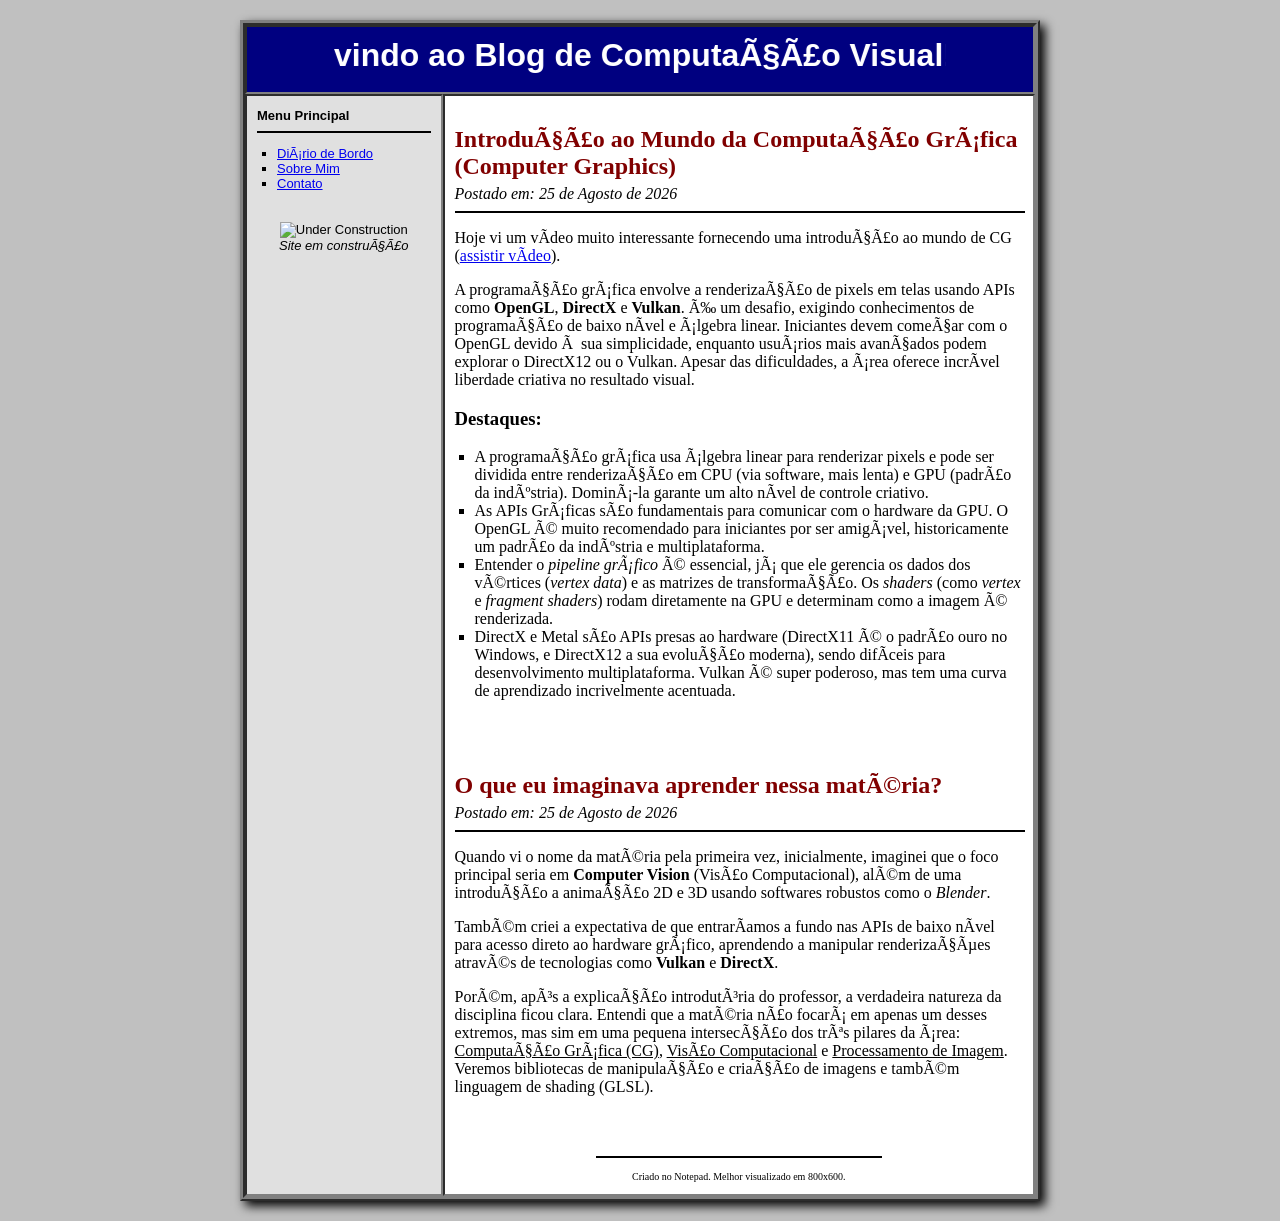
==== index.html @ ebfdc991 "Add second blog post about Computer Graphics video" ====
<!DOCTYPE html>
<html>
<head>
    <meta charset="windows-1252">
    <title>Computacao Visual - Blog</title>
    <link rel="stylesheet" type="text/css" href="style.css">
</head>
<body bgcolor="#C0C0C0" text="#000000" link="#0000EE" vlink="#551A8B" alink="#FF0000">

    <div align="center">
    <table style="width: 100%; max-width: 800px; margin: 0 auto; background-color: #FFFFFF;" border="2" cellpadding="10" cellspacing="0">
        <tr>
            <td colspan="2" align="center" bgcolor="#000080" style="background-color: #000080;">
                <font color="#FFFFFF" face="Arial, Helvetica, sans-serif" size="6">
                    <b><marquee behavior="alternate" width="80%">Bem-vindo ao Blog de Computação Visual!</marquee></b>
                </font>
            </td>
        </tr>
        <tr>
            <td width="25%" valign="top" bgcolor="#E0E0E0" style="background-color: #E0E0E0; color: #000000;">
                <font face="Verdana, Arial, Helvetica, sans-serif" size="2">
                    <b>Menu Principal</b><br>
                    <hr>
                    <ul>
                        <li><a href="#">Diário de Bordo</a></li>
                        <li><a href="https://github.com/jvvidalb" target="_blank">Sobre Mim</a></li>
                        <li><a href="mailto:jvvidalb@users.noreply.github.com">Contato</a></li>
                    </ul>
                    <br>
                    <center>
                        <img src="https://media.giphy.com/media/LmNwrBhejkK9EFP504/giphy.gif" alt="Under Construction" width="80" height="80">
                        <br><i>Site em construção</i>
                    </center>
                </font>
            </td>
            <td width="75%" valign="top" bgcolor="#FFFFFF" style="background-color: #FFFFFF; color: #000000;">
                <font face="Times New Roman, Times, serif" size="3" color="#000000">
                    <h2>Introdução ao Mundo da Computação Gráfica (Computer Graphics)</h2>
                    <i>Postado em: 25 de Agosto de 2026</i>
                    <hr width="100%" size="2" color="#000000">
                    
                    <p>
                        Hoje vi um vídeo muito interessante fornecendo uma introdução ao mundo de CG (<a href="https://www.youtube.com/watch?v=Jw-g_Zrz4Ys" target="_blank">assistir vídeo</a>).
                    </p>
                    <p>
                        A programação gráfica envolve a renderização de pixels em telas usando APIs como <b>OpenGL</b>, <b>DirectX</b> e <b>Vulkan</b>. É um desafio, exigindo conhecimentos de programação de baixo nível e álgebra linear. Iniciantes devem começar com o OpenGL devido à sua simplicidade, enquanto usuários mais avançados podem explorar o DirectX12 ou o Vulkan. Apesar das dificuldades, a área oferece incrível liberdade criativa no resultado visual.
                    </p>
                    
                    <h3>Destaques:</h3>
                    <ul>
                        <li>A programação gráfica usa álgebra linear para renderizar pixels e pode ser dividida entre renderização em CPU (via software, mais lenta) e GPU (padrão da indústria). Dominá-la garante um alto nível de controle criativo.</li>
                        <li>As APIs Gráficas são fundamentais para comunicar com o hardware da GPU. O OpenGL é muito recomendado para iniciantes por ser amigável, historicamente um padrão da indústria e multiplataforma.</li>
                        <li>Entender o <i>pipeline gráfico</i> é essencial, já que ele gerencia os dados dos vértices (<i>vertex data</i>) e as matrizes de transformação. Os <i>shaders</i> (como <i>vertex</i> e <i>fragment shaders</i>) rodam diretamente na GPU e determinam como a imagem é renderizada.</li>
                        <li>DirectX e Metal são APIs presas ao hardware (DirectX11 é o padrão ouro no Windows, e DirectX12 a sua evolução moderna), sendo difíceis para desenvolvimento multiplataforma. Vulkan é super poderoso, mas tem uma curva de aprendizado incrivelmente acentuada.</li>
                    </ul>
                    <br><br>

                    <h2>O que eu imaginava aprender nessa matéria?</h2>
                    <i>Postado em: 25 de Agosto de 2026</i>
                    <hr width="100%" size="2" color="#000000">
                    
                    <p>
                        Quando vi o nome da matéria pela primeira vez, inicialmente, imaginei que o foco principal seria em <b>Computer Vision</b> (Visão Computacional), além de uma introdução a animação 2D e 3D usando softwares robustos como o <i>Blender</i>.
                    </p>
                    <p>
                        Também criei a expectativa de que entraríamos a fundo nas APIs de baixo nível para acesso direto ao hardware gráfico, aprendendo a manipular renderizações através de tecnologias como <b>Vulkan</b> e <b>DirectX</b>.
                    </p>
                    <p>
                        Porém, após a explicação introdutória do professor, a verdadeira natureza da disciplina ficou clara. Entendi que a matéria não focará em apenas um desses extremos, mas sim em uma pequena intersecção dos três pilares da área: <u>Computação Gráfica (CG)</u>, <u>Visão Computacional</u> e <u>Processamento de Imagem</u>. Veremos bibliotecas de manipulação e criação de imagens e também linguagem de shading (GLSL).
                    </p>
                    
                    <br><br>
                    <center>
                        <hr width="50%" size="1">
                        <font size="1">Criado no Notepad. Melhor visualizado em 800x600.</font>
                    </center>
                </font>
            </td>
        </tr>
    </table>
    </div>

</body>
</html>
---- style.css ----
/* Folha de estilos basica - Anos 2000 */
body {
    margin: 20px;
    background-image: url('[data-uri]'); /* simple dot pattern */
    background-color: #c0c0c0;
}

table {
    border-style: ridge;
    border-width: 5px;
    border-color: #808080;
    box-shadow: 5px 5px 10px #000000;
}

td {
    border-style: inset;
    border-width: 2px;
}

h2 {
    color: #800000;
    margin-bottom: 5px;
}

ul {
    list-style-type: square;
    padding-left: 20px;
}

a:hover {
    color: #ff9900;
}

hr {
    border: 1px solid #000;
}
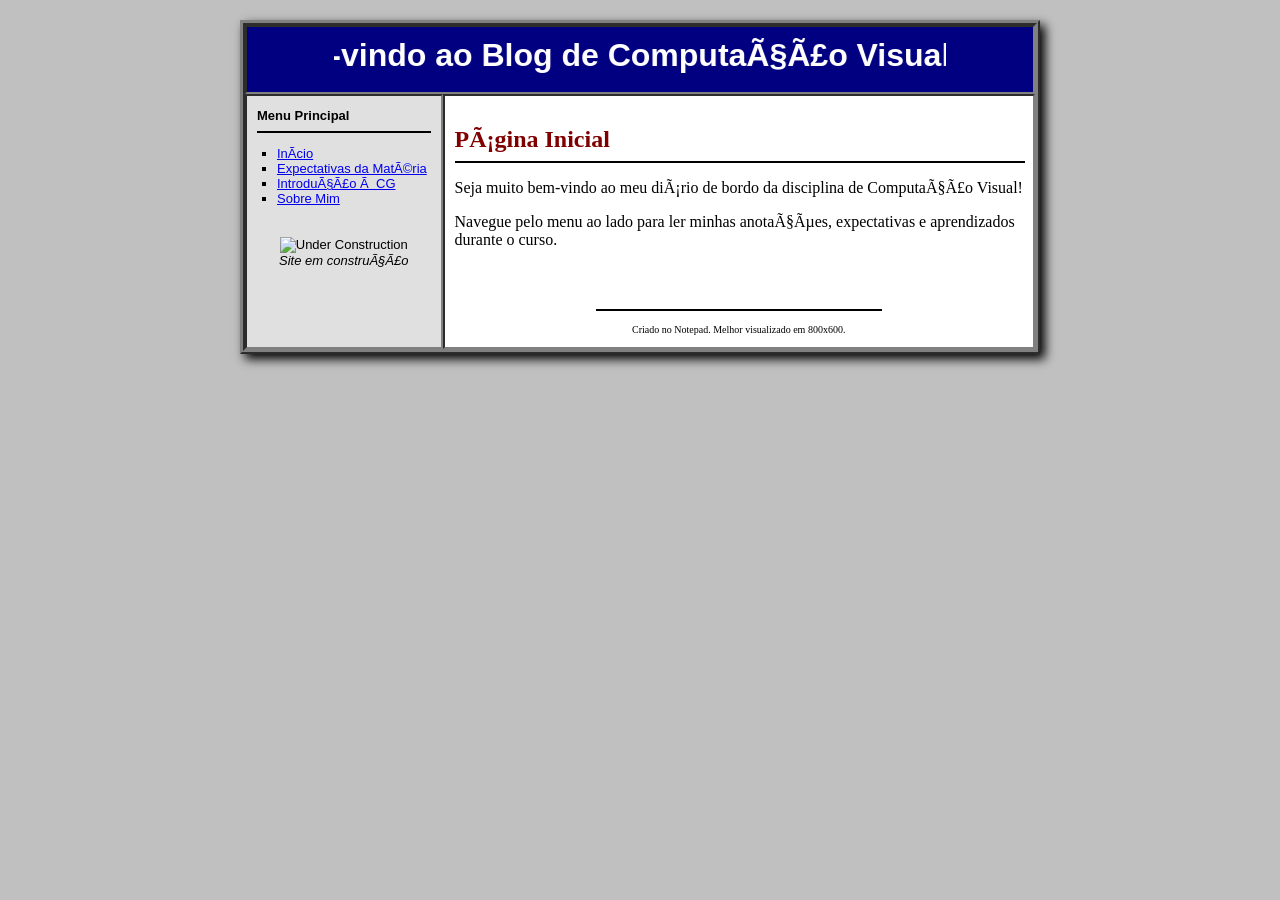
==== commit 15f083db: "Separate posts into different pages and add navigation menu" ====
--- a/index.html
+++ b/index.html
@@ -22,9 +22,10 @@
                     <b>Menu Principal</b><br>
                     <hr>
                     <ul>
-                        <li><a href="#">Diário de Bordo</a></li>
+                        <li><a href="index.html">Início</a></li>
+                        <li><a href="post1.html">Expectativas da Matéria</a></li>
+                        <li><a href="post2.html">Introdução à CG</a></li>
                         <li><a href="https://github.com/jvvidalb" target="_blank">Sobre Mim</a></li>
-                        <li><a href="mailto:jvvidalb@users.noreply.github.com">Contato</a></li>
                     </ul>
                     <br>
                     <center>
@@ -35,38 +36,13 @@
             </td>
             <td width="75%" valign="top" bgcolor="#FFFFFF" style="background-color: #FFFFFF; color: #000000;">
                 <font face="Times New Roman, Times, serif" size="3" color="#000000">
-                    <h2>Introdução ao Mundo da Computação Gráfica (Computer Graphics)</h2>
-                    <i>Postado em: 25 de Agosto de 2026</i>
+                    <h2>Página Inicial</h2>
                     <hr width="100%" size="2" color="#000000">
-                    
                     <p>
-                        Hoje vi um vídeo muito interessante fornecendo uma introdução ao mundo de CG (<a href="https://www.youtube.com/watch?v=Jw-g_Zrz4Ys" target="_blank">assistir vídeo</a>).
+                        Seja muito bem-vindo ao meu diário de bordo da disciplina de Computação Visual!
                     </p>
                     <p>
-                        A programação gráfica envolve a renderização de pixels em telas usando APIs como <b>OpenGL</b>, <b>DirectX</b> e <b>Vulkan</b>. É um desafio, exigindo conhecimentos de programação de baixo nível e álgebra linear. Iniciantes devem começar com o OpenGL devido à sua simplicidade, enquanto usuários mais avançados podem explorar o DirectX12 ou o Vulkan. Apesar das dificuldades, a área oferece incrível liberdade criativa no resultado visual.
-                    </p>
-                    
-                    <h3>Destaques:</h3>
-                    <ul>
-                        <li>A programação gráfica usa álgebra linear para renderizar pixels e pode ser dividida entre renderização em CPU (via software, mais lenta) e GPU (padrão da indústria). Dominá-la garante um alto nível de controle criativo.</li>
-                        <li>As APIs Gráficas são fundamentais para comunicar com o hardware da GPU. O OpenGL é muito recomendado para iniciantes por ser amigável, historicamente um padrão da indústria e multiplataforma.</li>
-                        <li>Entender o <i>pipeline gráfico</i> é essencial, já que ele gerencia os dados dos vértices (<i>vertex data</i>) e as matrizes de transformação. Os <i>shaders</i> (como <i>vertex</i> e <i>fragment shaders</i>) rodam diretamente na GPU e determinam como a imagem é renderizada.</li>
-                        <li>DirectX e Metal são APIs presas ao hardware (DirectX11 é o padrão ouro no Windows, e DirectX12 a sua evolução moderna), sendo difíceis para desenvolvimento multiplataforma. Vulkan é super poderoso, mas tem uma curva de aprendizado incrivelmente acentuada.</li>
-                    </ul>
-                    <br><br>
-
-                    <h2>O que eu imaginava aprender nessa matéria?</h2>
-                    <i>Postado em: 25 de Agosto de 2026</i>
-                    <hr width="100%" size="2" color="#000000">
-                    
-                    <p>
-                        Quando vi o nome da matéria pela primeira vez, inicialmente, imaginei que o foco principal seria em <b>Computer Vision</b> (Visão Computacional), além de uma introdução a animação 2D e 3D usando softwares robustos como o <i>Blender</i>.
-                    </p>
-                    <p>
-                        Também criei a expectativa de que entraríamos a fundo nas APIs de baixo nível para acesso direto ao hardware gráfico, aprendendo a manipular renderizações através de tecnologias como <b>Vulkan</b> e <b>DirectX</b>.
-                    </p>
-                    <p>
-                        Porém, após a explicação introdutória do professor, a verdadeira natureza da disciplina ficou clara. Entendi que a matéria não focará em apenas um desses extremos, mas sim em uma pequena intersecção dos três pilares da área: <u>Computação Gráfica (CG)</u>, <u>Visão Computacional</u> e <u>Processamento de Imagem</u>. Veremos bibliotecas de manipulação e criação de imagens e também linguagem de shading (GLSL).
+                        Navegue pelo menu ao lado para ler minhas anotações, expectativas e aprendizados durante o curso.
                     </p>
                     
                     <br><br>
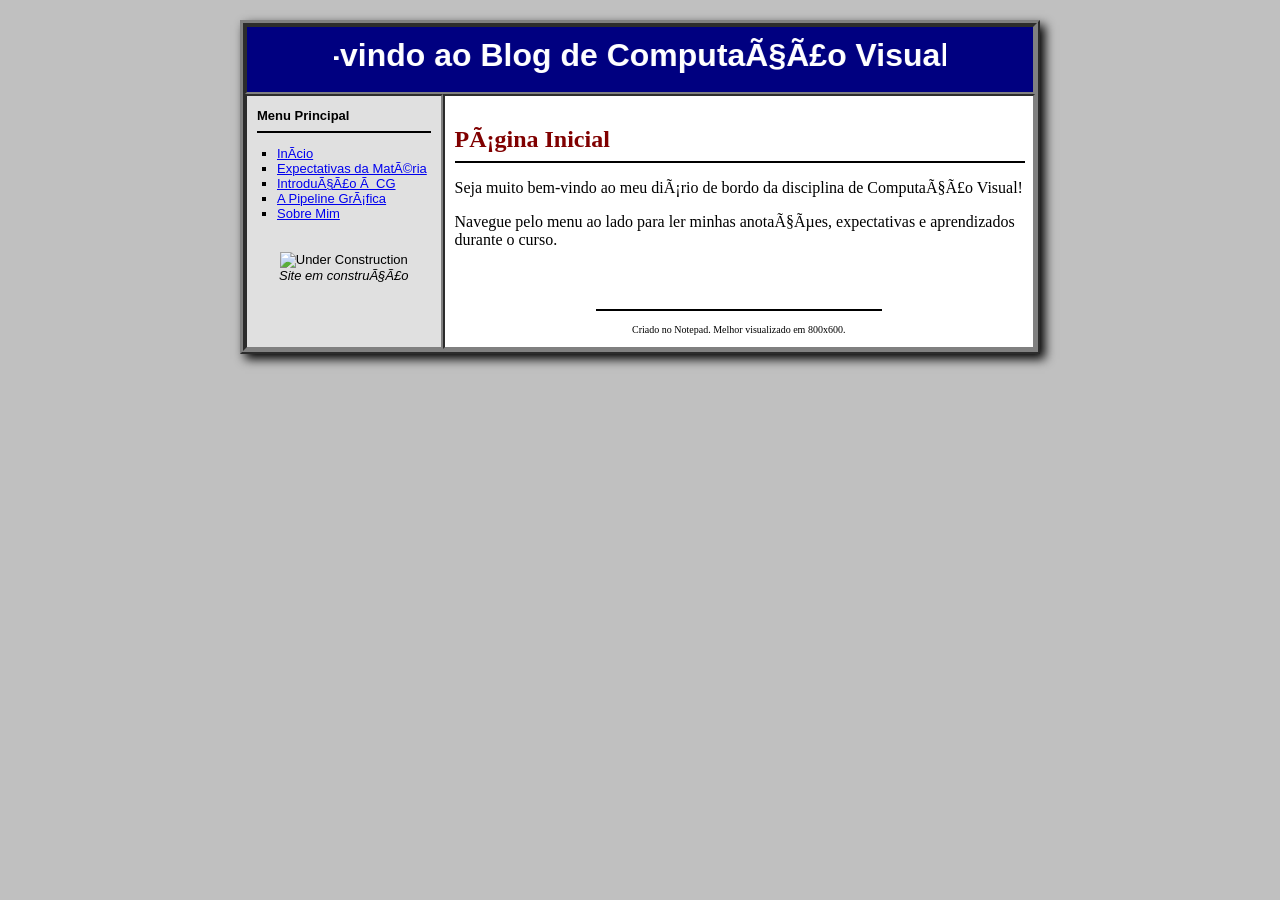
==== commit 0c9c2616: "Add third post about the graphics pipeline" ====
--- a/index.html
+++ b/index.html
@@ -25,6 +25,7 @@
                         <li><a href="index.html">Início</a></li>
                         <li><a href="post1.html">Expectativas da Matéria</a></li>
                         <li><a href="post2.html">Introdução à CG</a></li>
+                        <li><a href="post3.html">A Pipeline Gráfica</a></li>
                         <li><a href="https://github.com/jvvidalb" target="_blank">Sobre Mim</a></li>
                     </ul>
                     <br>
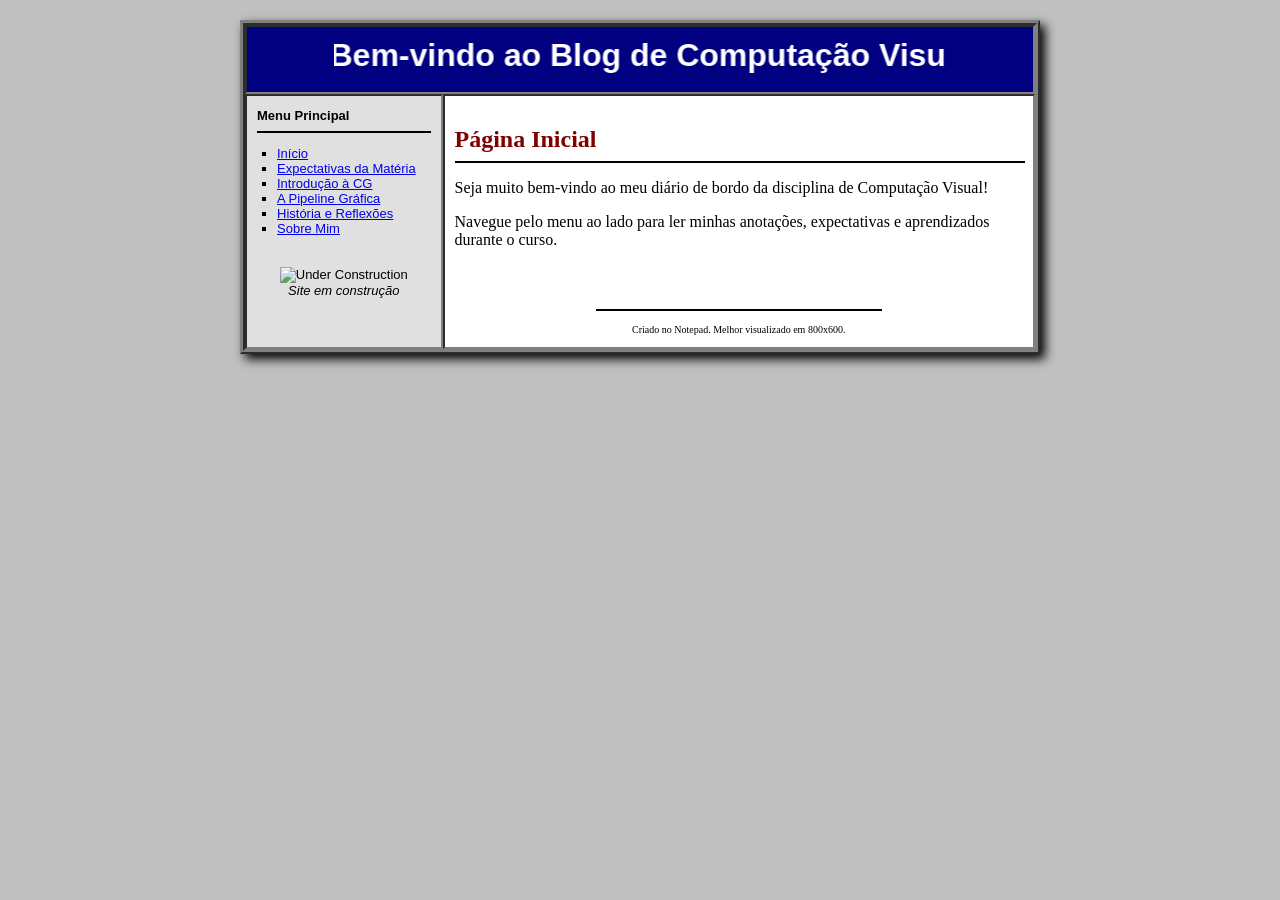
==== commit d9b076d1: "Add fourth post about history of microcomputers and visual computing" ====
--- a/index.html
+++ b/index.html
@@ -1,4 +1,4 @@
-<!DOCTYPE html>
+﻿<!DOCTYPE html>
 <html>
 <head>
     <meta charset="windows-1252">
@@ -26,6 +26,7 @@
                         <li><a href="post1.html">Expectativas da Matéria</a></li>
                         <li><a href="post2.html">Introdução à CG</a></li>
                         <li><a href="post3.html">A Pipeline Gráfica</a></li>
+                        <li><a href="post4.html">História e Reflexões</a></li>
                         <li><a href="https://github.com/jvvidalb" target="_blank">Sobre Mim</a></li>
                     </ul>
                     <br>
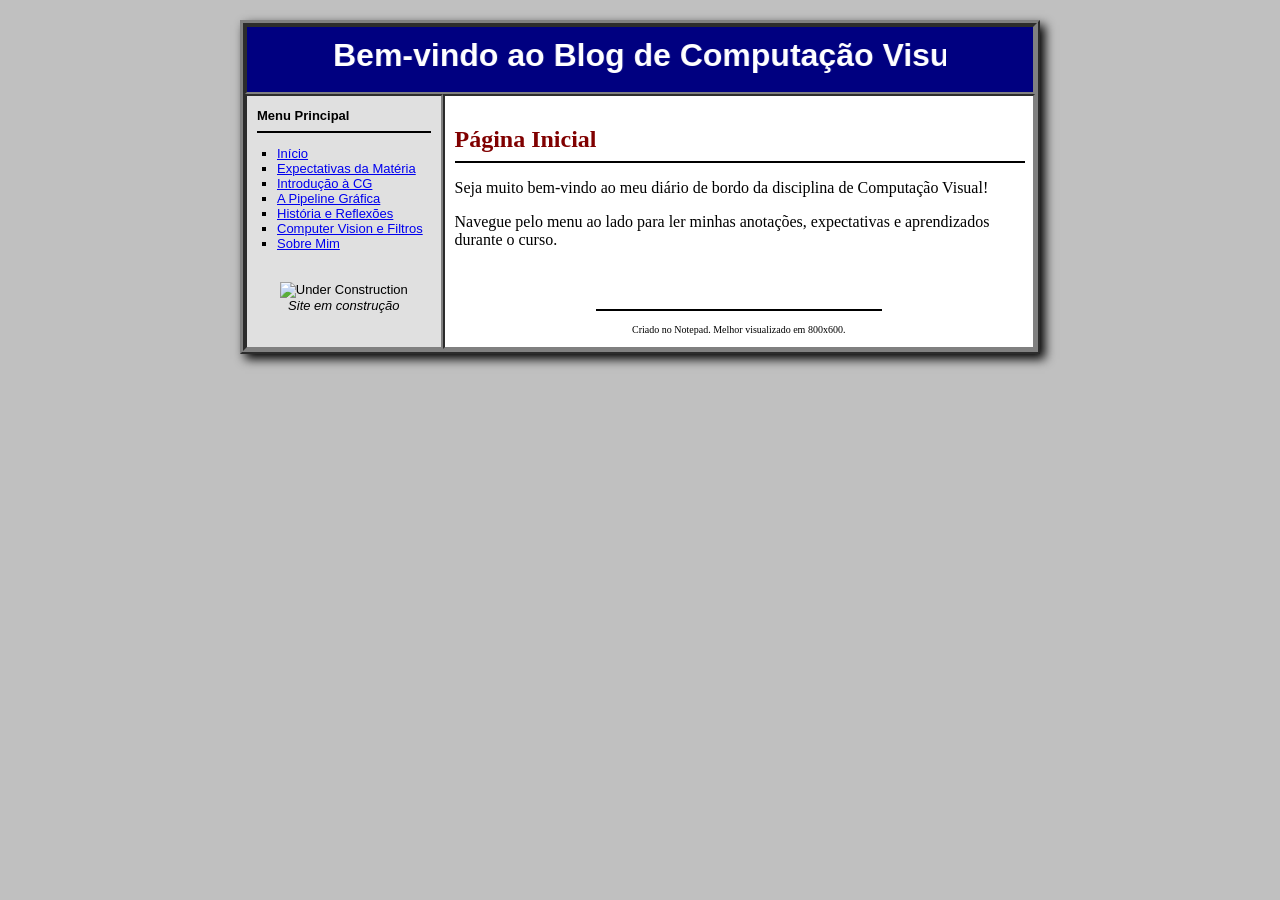
==== commit 34c95a1e: "Add fifth post about Computer Vision and Kernels" ====
--- a/index.html
+++ b/index.html
@@ -27,6 +27,7 @@
                         <li><a href="post2.html">Introdução à CG</a></li>
                         <li><a href="post3.html">A Pipeline Gráfica</a></li>
                         <li><a href="post4.html">História e Reflexões</a></li>
+                        <li><a href="post5.html">Computer Vision e Filtros</a></li>
                         <li><a href="https://github.com/jvvidalb" target="_blank">Sobre Mim</a></li>
                     </ul>
                     <br>
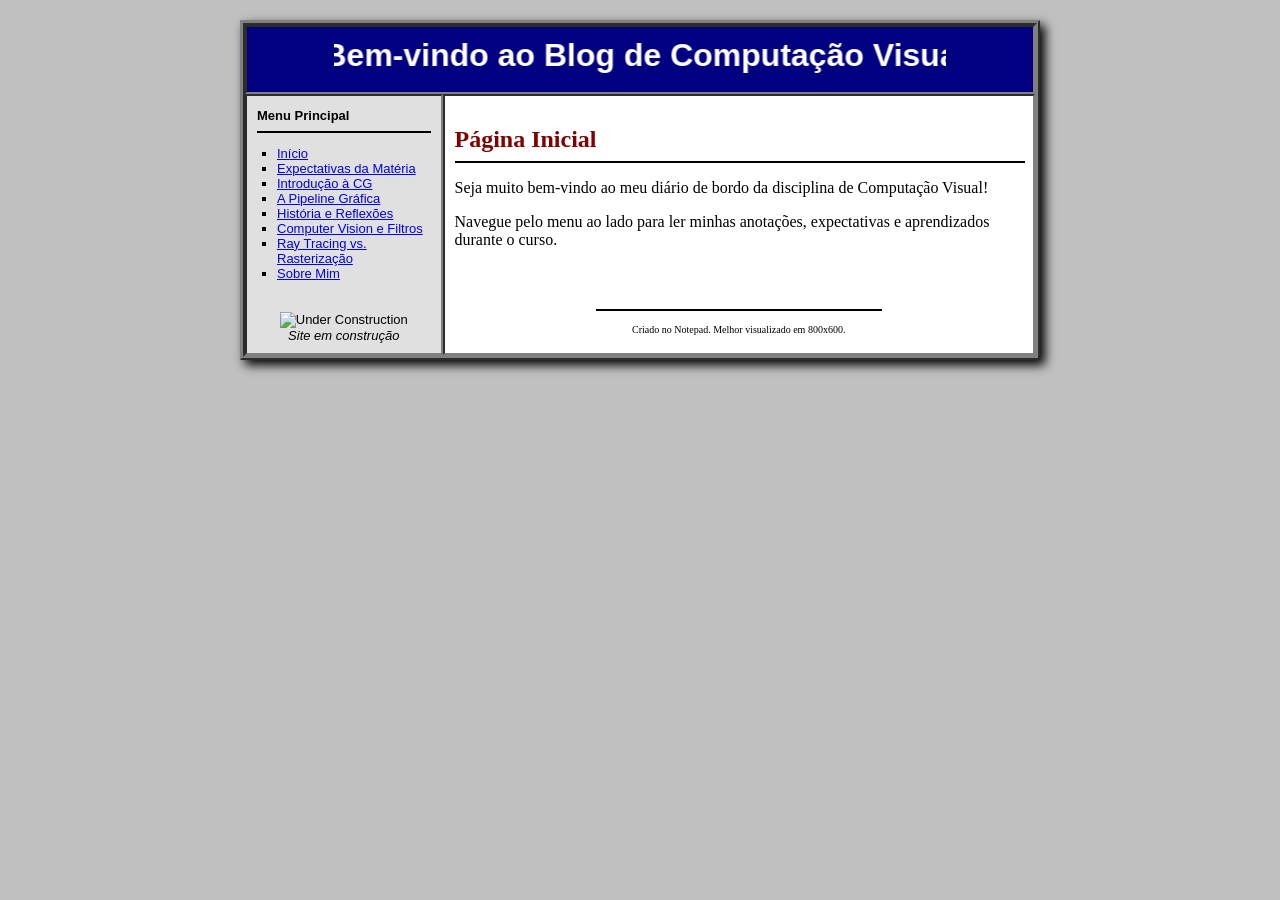
==== commit 8815efde: "Add post 7 about Ray Tracing vs Rasterization" ====
--- a/index.html
+++ b/index.html
@@ -28,6 +28,7 @@
                         <li><a href="post3.html">A Pipeline Gráfica</a></li>
                         <li><a href="post4.html">História e Reflexões</a></li>
                         <li><a href="post5.html">Computer Vision e Filtros</a></li>
+                        <li><a href="post7.html">Ray Tracing vs. Rasterização</a></li>
                         <li><a href="https://github.com/jvvidalb" target="_blank">Sobre Mim</a></li>
                     </ul>
                     <br>
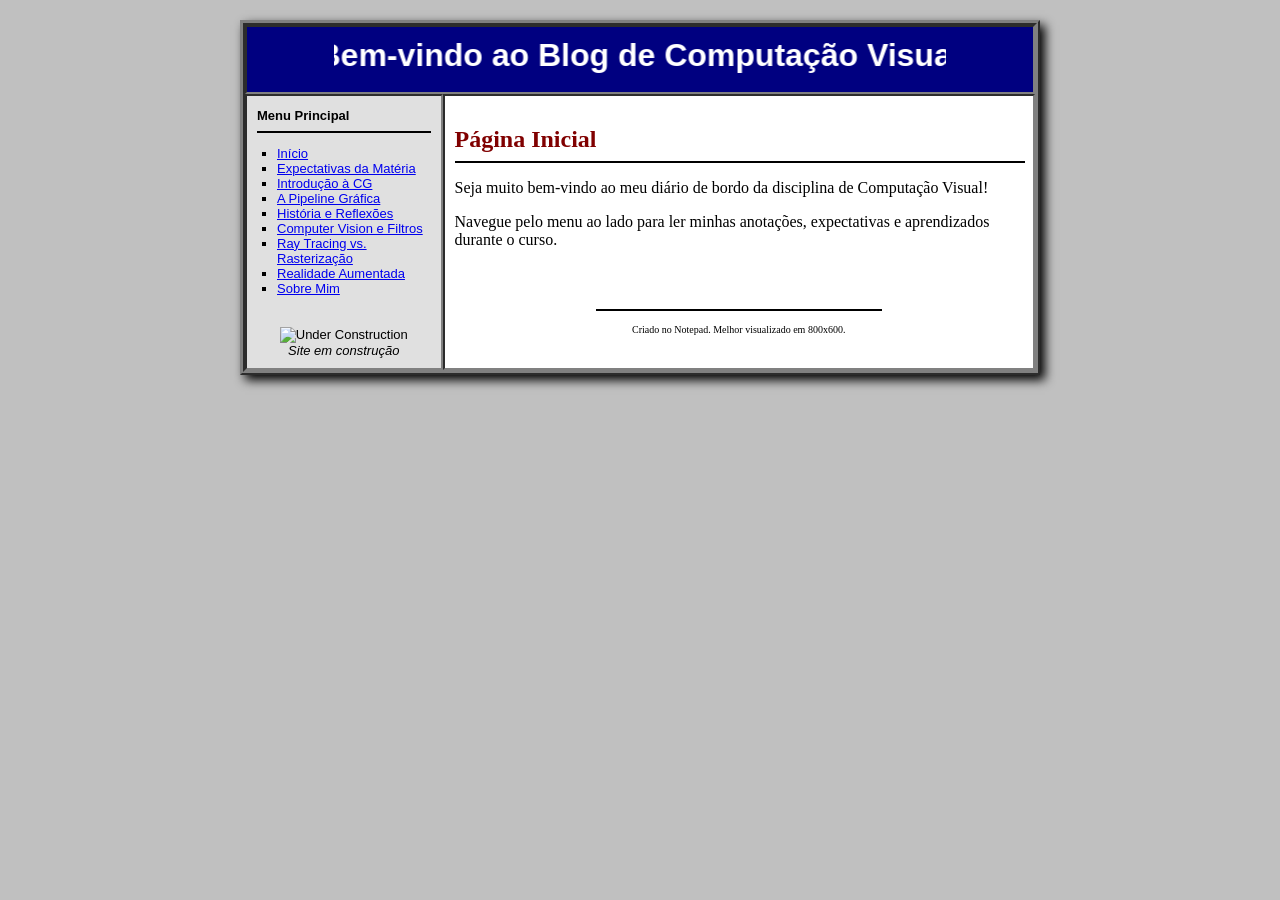
==== commit 0fccdeb6: "Add post 8 about Augmented Reality" ====
--- a/index.html
+++ b/index.html
@@ -29,6 +29,7 @@
                         <li><a href="post4.html">História e Reflexões</a></li>
                         <li><a href="post5.html">Computer Vision e Filtros</a></li>
                         <li><a href="post7.html">Ray Tracing vs. Rasterização</a></li>
+                        <li><a href="post8.html">Realidade Aumentada</a></li>
                         <li><a href="https://github.com/jvvidalb" target="_blank">Sobre Mim</a></li>
                     </ul>
                     <br>
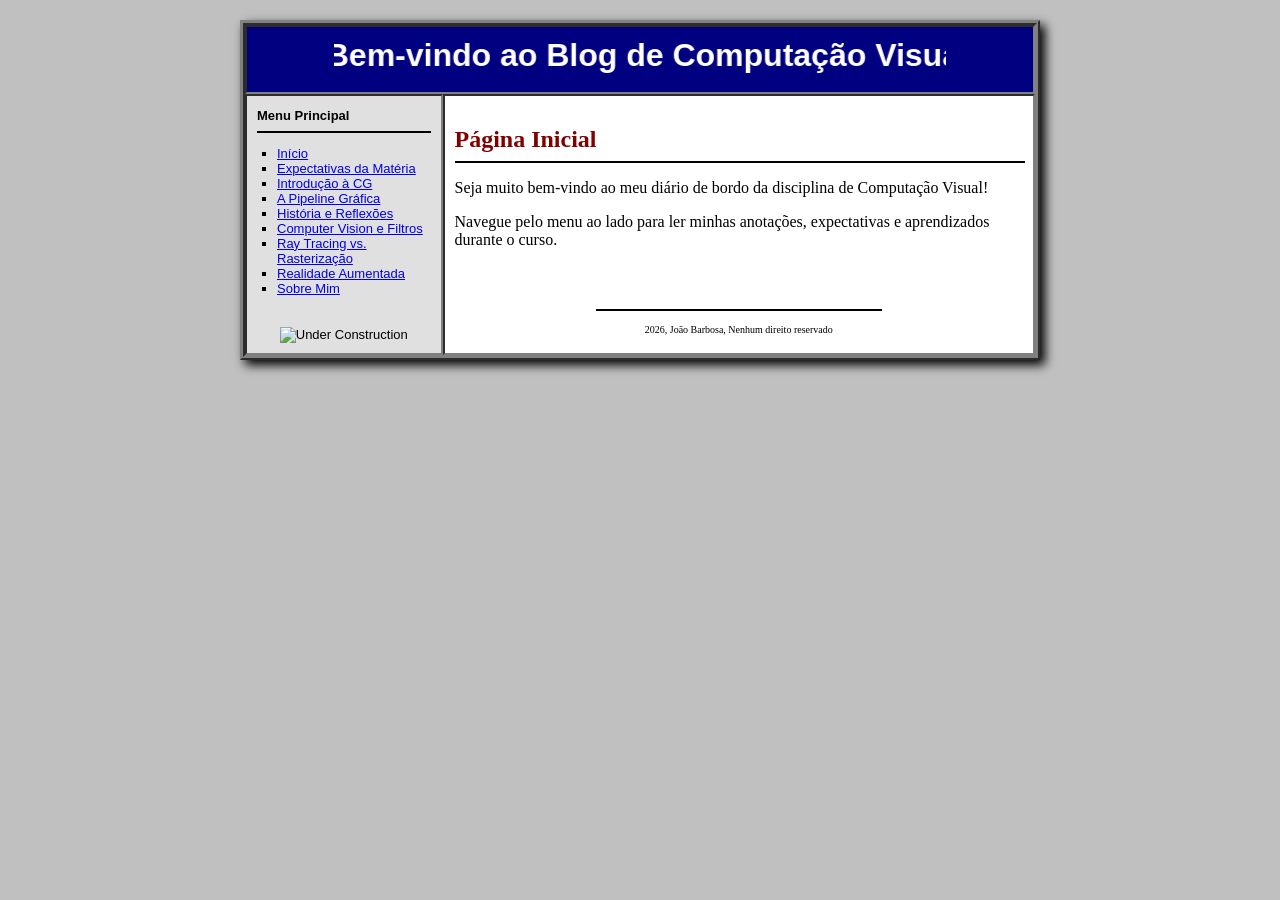
==== commit da853a4f: "Remove under construction text and update footer text" ====
--- a/index.html
+++ b/index.html
@@ -35,7 +35,6 @@
                     <br>
                     <center>
                         <img src="https://media.giphy.com/media/LmNwrBhejkK9EFP504/giphy.gif" alt="Under Construction" width="80" height="80">
-                        <br><i>Site em construção</i>
                     </center>
                 </font>
             </td>
@@ -53,7 +52,7 @@
                     <br><br>
                     <center>
                         <hr width="50%" size="1">
-                        <font size="1">Criado no Notepad. Melhor visualizado em 800x600.</font>
+                        <font size="1">2026, João Barbosa, Nenhum direito reservado</font>
                     </center>
                 </font>
             </td>
